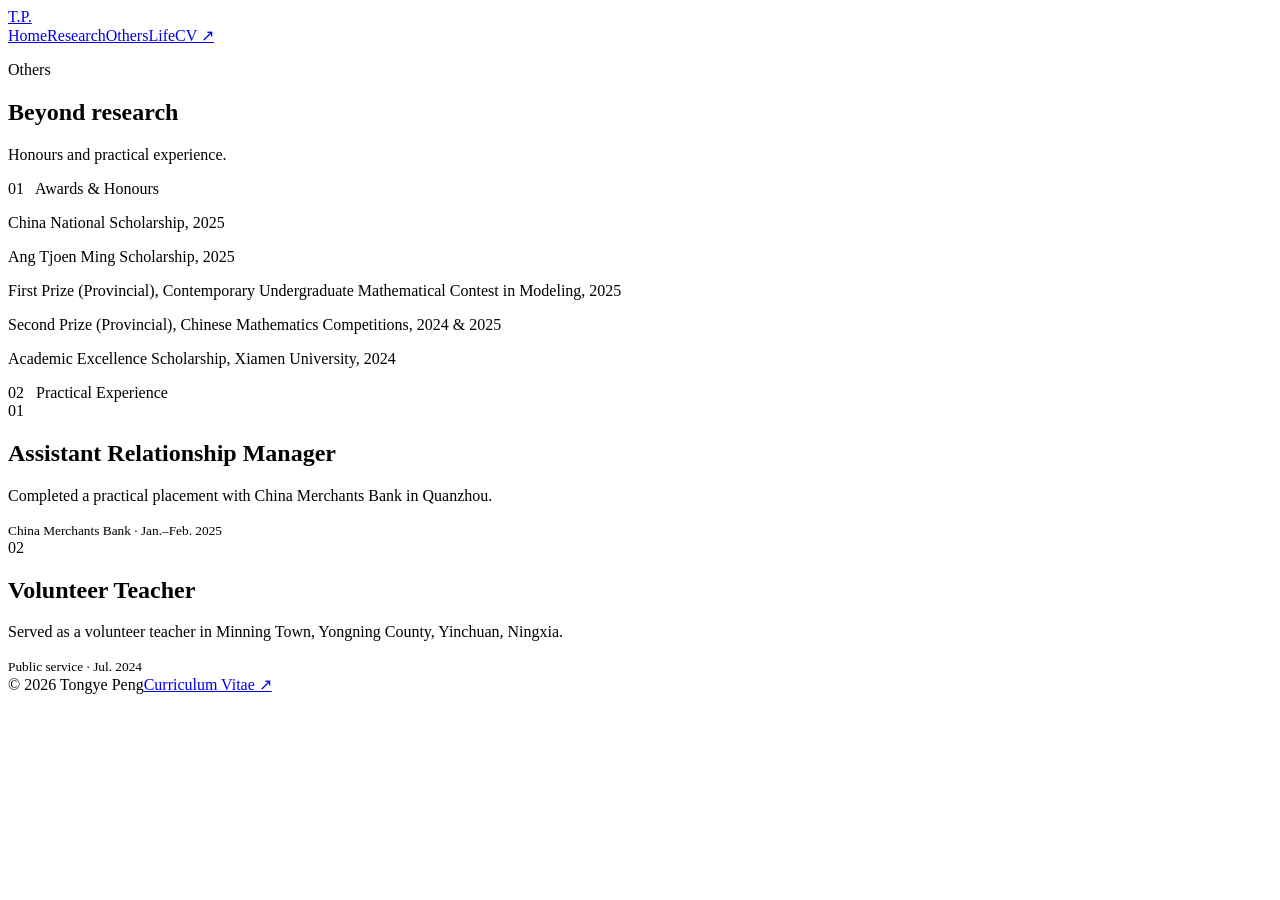
==== index.html @ 9b791498 "Add files via upload" ====
<!doctype html><html lang="en"><head><meta charset="utf-8"><meta name="viewport" content="width=device-width,initial-scale=1"><title>Others | Tongye Peng</title><link rel="icon" href="../favicon.svg"><link rel="stylesheet" href="../styles.css"></head><body><header class="header shell"><a class="wordmark" href="../">T.P.</a><nav class="nav"><a href="../">Home</a><a href="../research/">Research</a><a href="../others/">Others</a><a href="../life/">Life</a><a class="cv" href="../Peng_Tongye_CV.pdf" target="_blank">CV ↗</a></nav></header><main class="inner shell"><section class="intro"><p class="kicker">Others</p><h1>Beyond research</h1><p>Honours and practical experience.</p></section><section class="profile"><div class="label">01 &nbsp; Awards &amp; Honours</div><div class="awards"><p>China National Scholarship, 2025</p><p>Ang Tjoen Ming Scholarship, 2025</p><p>First Prize (Provincial), Contemporary Undergraduate Mathematical Contest in Modeling, 2025</p><p>Second Prize (Provincial), Chinese Mathematics Competitions, 2024 &amp; 2025</p><p>Academic Excellence Scholarship, Xiamen University, 2024</p></div></section><section class="profile"><div class="label">02 &nbsp; Practical Experience</div><div class="cards"><article class="card"><span>01</span><h2>Assistant Relationship Manager</h2><p>Completed a practical placement with China Merchants Bank in Quanzhou.</p><small>China Merchants Bank · Jan.–Feb. 2025</small></article><article class="card"><span>02</span><h2>Volunteer Teacher</h2><p>Served as a volunteer teacher in Minning Town, Yongning County, Yinchuan, Ningxia.</p><small>Public service · Jul. 2024</small></article></div></section></main><footer class="footer shell"><span>© 2026 Tongye Peng</span><a href="../Peng_Tongye_CV.pdf" target="_blank">Curriculum Vitae ↗</a></footer></body></html>
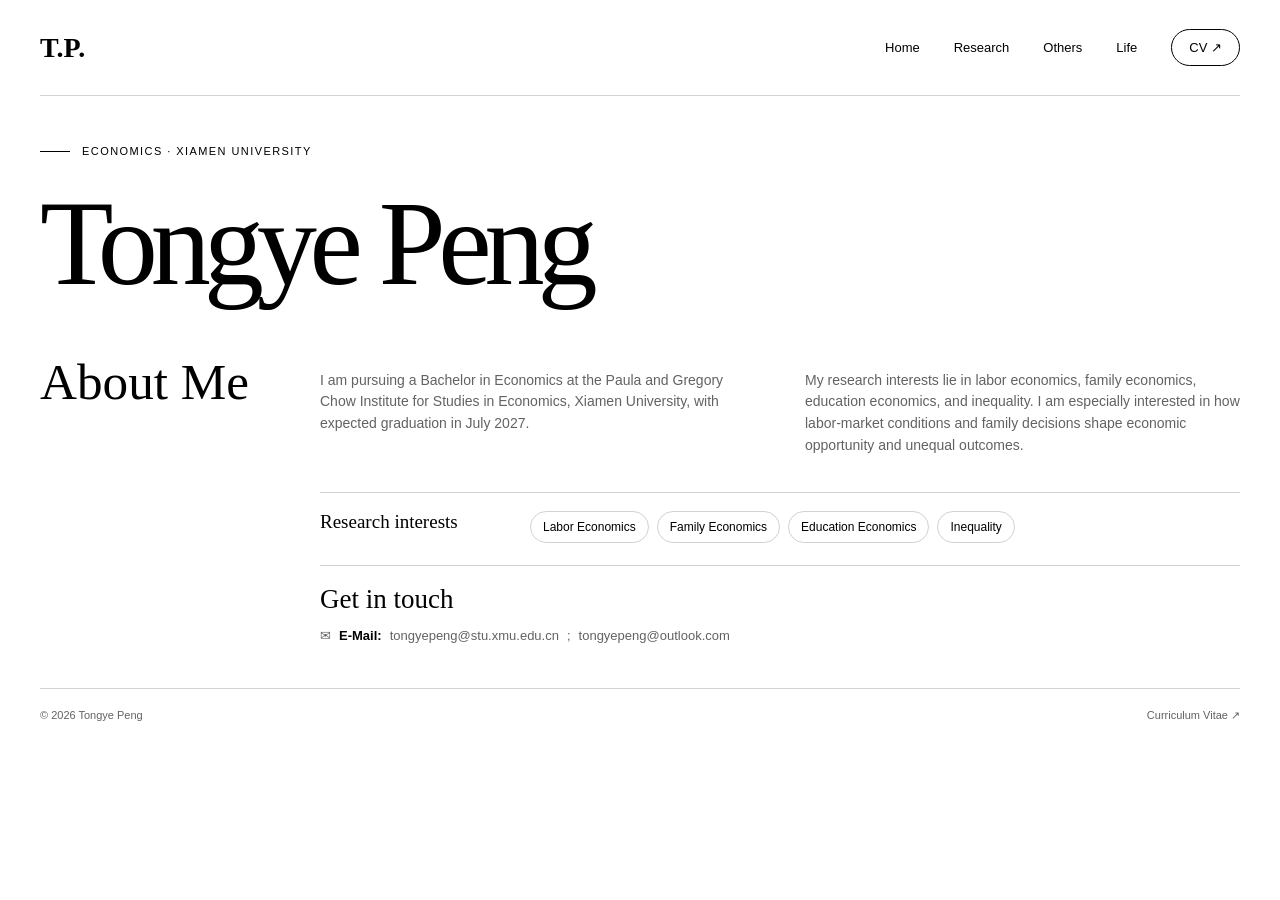
==== commit 02c5d3f4: "Add files via upload" ====
--- a/index.html
+++ b/index.html
@@ -1 +1 @@
-<!doctype html><html lang="en"><head><meta charset="utf-8"><meta name="viewport" content="width=device-width,initial-scale=1"><title>Others | Tongye Peng</title><link rel="icon" href="../favicon.svg"><link rel="stylesheet" href="../styles.css"></head><body><header class="header shell"><a class="wordmark" href="../">T.P.</a><nav class="nav"><a href="../">Home</a><a href="../research/">Research</a><a href="../others/">Others</a><a href="../life/">Life</a><a class="cv" href="../Peng_Tongye_CV.pdf" target="_blank">CV ↗</a></nav></header><main class="inner shell"><section class="intro"><p class="kicker">Others</p><h1>Beyond research</h1><p>Honours and practical experience.</p></section><section class="profile"><div class="label">01 &nbsp; Awards &amp; Honours</div><div class="awards"><p>China National Scholarship, 2025</p><p>Ang Tjoen Ming Scholarship, 2025</p><p>First Prize (Provincial), Contemporary Undergraduate Mathematical Contest in Modeling, 2025</p><p>Second Prize (Provincial), Chinese Mathematics Competitions, 2024 &amp; 2025</p><p>Academic Excellence Scholarship, Xiamen University, 2024</p></div></section><section class="profile"><div class="label">02 &nbsp; Practical Experience</div><div class="cards"><article class="card"><span>01</span><h2>Assistant Relationship Manager</h2><p>Completed a practical placement with China Merchants Bank in Quanzhou.</p><small>China Merchants Bank · Jan.–Feb. 2025</small></article><article class="card"><span>02</span><h2>Volunteer Teacher</h2><p>Served as a volunteer teacher in Minning Town, Yongning County, Yinchuan, Ningxia.</p><small>Public service · Jul. 2024</small></article></div></section></main><footer class="footer shell"><span>© 2026 Tongye Peng</span><a href="../Peng_Tongye_CV.pdf" target="_blank">Curriculum Vitae ↗</a></footer></body></html>
+<!doctype html><html lang="en"><head><meta charset="utf-8"><meta name="viewport" content="width=device-width,initial-scale=1"><title>Tongye Peng | Economics</title><meta name="description" content="Academic website of Tongye Peng, economics undergraduate at Xiamen University."><link rel="icon" href="favicon.svg"><link rel="stylesheet" href="styles.css"></head><body><header class="header shell"><a class="wordmark" href="./">T.P.</a><nav class="nav"><a href="./">Home</a><a href="research/">Research</a><a href="others/">Others</a><a href="life/">Life</a><a class="cv" href="Peng_Tongye_CV.pdf" target="_blank">CV ↗</a></nav></header><main><section class="hero shell"><p class="kicker">Economics · Xiamen University</p><h1>Tongye Peng</h1></section><section class="about shell"><h2>About Me</h2><div><div class="columns"><p>I am pursuing a Bachelor in Economics at the Paula and Gregory Chow Institute for Studies in Economics, Xiamen University, with expected graduation in July 2027.</p><p>My research interests lie in labor economics, family economics, education economics, and inequality. I am especially interested in how labor-market conditions and family decisions shape economic opportunity and unequal outcomes.</p></div><div class="interests"><strong>Research interests</strong><div class="tags"><span>Labor Economics</span><span>Family Economics</span><span>Education Economics</span><span>Inequality</span></div></div><div class="contact"><h3>Get in touch</h3><p class="email">✉ <strong>E-Mail:</strong> <a href="mailto:tongyepeng@stu.xmu.edu.cn">tongyepeng@stu.xmu.edu.cn</a> ; <a href="mailto:tongyepeng@outlook.com">tongyepeng@outlook.com</a></p></div></div></section></main><footer class="footer shell"><span>© 2026 Tongye Peng</span><a href="Peng_Tongye_CV.pdf" target="_blank">Curriculum Vitae ↗</a></footer></body></html>
--- a/styles.css
+++ b/styles.css
@@ -0,0 +1,2 @@
+@font-face{font-family:DM;src:url('./assets/dm-sans.woff2')}@font-face{font-family:Cormorant;src:url('./assets/cormorant-garamond.woff2')}*{box-sizing:border-box}html{background:#fff;color:#000}body{margin:0;font-family:DM,Arial,sans-serif}a{color:inherit;text-decoration:none}.shell{width:min(1240px,calc(100% - 80px));margin:auto}.header{height:96px;display:flex;align-items:center;justify-content:space-between;border-bottom:1px solid #d2d2d2}.wordmark{font:600 28px Cormorant,serif}.nav{display:flex;align-items:center;gap:34px;font-size:13px}.nav a:hover{opacity:.55}.cv{border:1px solid #000;border-radius:99px;padding:10px 17px}.hero{padding:38px 0 24px;position:relative}.kicker{display:flex;align-items:center;gap:12px;text-transform:uppercase;letter-spacing:.13em;font-size:11px}.kicker:before{content:'';width:30px;border-top:1px solid}.hero h1{font:500 clamp(72px,9.4vw,124px)/.82 Cormorant,serif;letter-spacing:-.06em;margin:38px 0 0}.about{display:grid;grid-template-columns:220px 1fr;gap:5%;padding:38px 0 32px}.about h2{font:500 clamp(34px,4vw,52px)/1 Cormorant,serif;margin:0}.columns{display:grid;grid-template-columns:1fr 1fr;gap:50px;color:#626262;font-size:14px;line-height:1.55}.interests,.contact{margin-top:22px;padding-top:18px;border-top:1px solid #d2d2d2}.interests{display:grid;grid-template-columns:180px 1fr;gap:30px}.interests strong{font:500 19px Cormorant,serif}.tags{display:flex;flex-wrap:wrap;gap:8px}.tags span{border:1px solid #d2d2d2;border-radius:99px;padding:8px 12px;font-size:12px}.contact h3{font:500 27px Cormorant,serif;margin:0 0 10px}.email{display:flex;flex-wrap:wrap;gap:8px;color:#626262;font-size:13px}.email strong{color:#000}.footer{display:flex;justify-content:space-between;padding:20px 0;border-top:1px solid #d2d2d2;color:#626262;font-size:11px}.inner{padding:90px 0 100px}.intro{padding-bottom:70px;border-bottom:1px solid #d2d2d2}.intro h1{font:500 clamp(72px,10vw,140px)/.86 Cormorant,serif;letter-spacing:-.055em;margin:55px 0 25px}.intro>p:last-child,.description{color:#626262;font-size:13px}.item{display:grid;grid-template-columns:90px 1fr;gap:28px;padding:45px 0;border-bottom:1px solid #d2d2d2}.number{font:500 24px Cormorant,serif;color:#626262}.status{text-transform:uppercase;letter-spacing:.13em;font-size:10px}.item h2{font:500 32px/1.15 Cormorant,serif;margin:12px 0}.note{font:italic 15px Cormorant,serif}.description{max-width:740px;line-height:1.7}.profile{display:grid;grid-template-columns:220px 1fr;gap:9%;padding:90px 0;border-bottom:1px solid #d2d2d2}.label{text-transform:uppercase;letter-spacing:.12em;font-size:12px}.awards p{font-size:13px;color:#626262;padding:10px 0;margin:0;border-bottom:1px solid #d2d2d2}.cards{display:grid;grid-template-columns:repeat(2,1fr);border-top:1px solid #d2d2d2;border-left:1px solid #d2d2d2}.card{min-height:300px;padding:30px;border-right:1px solid #d2d2d2;border-bottom:1px solid #d2d2d2;display:flex;flex-direction:column}.card h2{font:500 29px Cormorant,serif;margin:45px 0 15px}.card p{color:#626262;font-size:13px;line-height:1.7}.card small{margin-top:auto}.life{grid-template-columns:repeat(3,1fr);margin-top:70px}.life .card{min-height:360px}.life .card h2{font-size:32px;margin-top:65px}
+@media(max-width:800px){.shell{width:calc(100% - 36px)}.header{height:auto;min-height:74px;padding:18px 0;align-items:flex-start}.nav{gap:14px;flex-wrap:wrap;justify-content:flex-end}.nav a{font-size:11px}.cv{display:none}.hero h1{font-size:clamp(54px,16vw,82px)}.about,.profile{grid-template-columns:1fr;gap:36px}.columns,.cards,.life{grid-template-columns:1fr}.interests{grid-template-columns:1fr}.inner{padding-top:65px}.intro h1{font-size:clamp(58px,18vw,86px)}.item{grid-template-columns:42px 1fr}.email{line-height:1.8}}
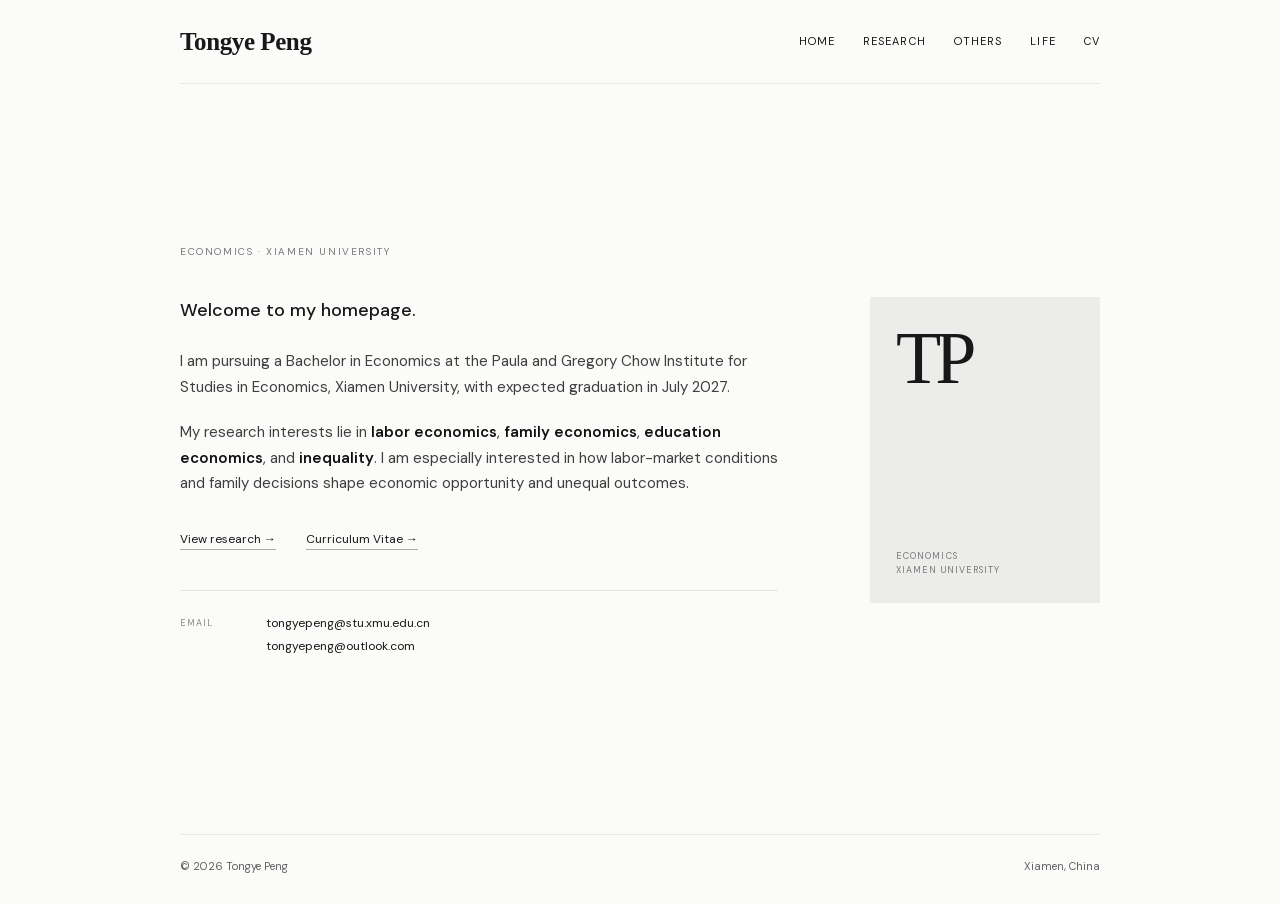
==== commit 6e62c453: "Add files via upload" ====
--- a/index.html
+++ b/index.html
@@ -1 +1 @@
-<!doctype html><html lang="en"><head><meta charset="utf-8"><meta name="viewport" content="width=device-width,initial-scale=1"><title>Tongye Peng | Economics</title><meta name="description" content="Academic website of Tongye Peng, economics undergraduate at Xiamen University."><link rel="icon" href="favicon.svg"><link rel="stylesheet" href="styles.css"></head><body><header class="header shell"><a class="wordmark" href="./">T.P.</a><nav class="nav"><a href="./">Home</a><a href="research/">Research</a><a href="others/">Others</a><a href="life/">Life</a><a class="cv" href="Peng_Tongye_CV.pdf" target="_blank">CV ↗</a></nav></header><main><section class="hero shell"><p class="kicker">Economics · Xiamen University</p><h1>Tongye Peng</h1></section><section class="about shell"><h2>About Me</h2><div><div class="columns"><p>I am pursuing a Bachelor in Economics at the Paula and Gregory Chow Institute for Studies in Economics, Xiamen University, with expected graduation in July 2027.</p><p>My research interests lie in labor economics, family economics, education economics, and inequality. I am especially interested in how labor-market conditions and family decisions shape economic opportunity and unequal outcomes.</p></div><div class="interests"><strong>Research interests</strong><div class="tags"><span>Labor Economics</span><span>Family Economics</span><span>Education Economics</span><span>Inequality</span></div></div><div class="contact"><h3>Get in touch</h3><p class="email">✉ <strong>E-Mail:</strong> <a href="mailto:tongyepeng@stu.xmu.edu.cn">tongyepeng@stu.xmu.edu.cn</a> ; <a href="mailto:tongyepeng@outlook.com">tongyepeng@outlook.com</a></p></div></div></section></main><footer class="footer shell"><span>© 2026 Tongye Peng</span><a href="Peng_Tongye_CV.pdf" target="_blank">Curriculum Vitae ↗</a></footer></body></html>
+<!doctype html><html lang="en"><head><meta charset="utf-8"><meta name="viewport" content="width=device-width,initial-scale=1"><title>Tongye Peng | Economics</title><meta name="description" content="Academic website of Tongye Peng, economics undergraduate at Xiamen University."><link rel="icon" href="favicon.svg"><link rel="stylesheet" href="styles.css"></head><body><header class="header shell"><a class="wordmark" href="./">Tongye Peng</a><nav class="nav"><a href="./">Home</a><a href="research/">Research</a><a href="others/">Others</a><a href="life/">Life</a><a href="Peng_Tongye_CV.pdf" target="_blank">CV</a></nav></header><main class="home shell"><section class="home-copy"><p class="eyebrow">Economics · Xiamen University</p><h1>Welcome to my homepage.</h1><p>I am pursuing a Bachelor in Economics at the Paula and Gregory Chow Institute for Studies in Economics, Xiamen University, with expected graduation in July 2027.</p><p>My research interests lie in <strong>labor economics</strong>, <strong>family economics</strong>, <strong>education economics</strong>, and <strong>inequality</strong>. I am especially interested in how labor-market conditions and family decisions shape economic opportunity and unequal outcomes.</p><p class="home-links"><a href="research/">View research →</a><a href="Peng_Tongye_CV.pdf" target="_blank">Curriculum Vitae →</a></p><div class="contact-simple"><span>Email</span><a href="mailto:tongyepeng@stu.xmu.edu.cn">tongyepeng@stu.xmu.edu.cn</a><a href="mailto:tongyepeng@outlook.com">tongyepeng@outlook.com</a></div></section><aside class="portrait-mark" aria-label="Tongye Peng monogram"><span>TP</span><small>Economics<br>Xiamen University</small></aside></main><footer class="footer shell"><span>© 2026 Tongye Peng</span><span>Xiamen, China</span></footer></body></html>
--- a/styles.css
+++ b/styles.css
@@ -1,2 +1,6 @@
 @font-face{font-family:DM;src:url('./assets/dm-sans.woff2')}@font-face{font-family:Cormorant;src:url('./assets/cormorant-garamond.woff2')}*{box-sizing:border-box}html{background:#fff;color:#000}body{margin:0;font-family:DM,Arial,sans-serif}a{color:inherit;text-decoration:none}.shell{width:min(1240px,calc(100% - 80px));margin:auto}.header{height:96px;display:flex;align-items:center;justify-content:space-between;border-bottom:1px solid #d2d2d2}.wordmark{font:600 28px Cormorant,serif}.nav{display:flex;align-items:center;gap:34px;font-size:13px}.nav a:hover{opacity:.55}.cv{border:1px solid #000;border-radius:99px;padding:10px 17px}.hero{padding:38px 0 24px;position:relative}.kicker{display:flex;align-items:center;gap:12px;text-transform:uppercase;letter-spacing:.13em;font-size:11px}.kicker:before{content:'';width:30px;border-top:1px solid}.hero h1{font:500 clamp(72px,9.4vw,124px)/.82 Cormorant,serif;letter-spacing:-.06em;margin:38px 0 0}.about{display:grid;grid-template-columns:220px 1fr;gap:5%;padding:38px 0 32px}.about h2{font:500 clamp(34px,4vw,52px)/1 Cormorant,serif;margin:0}.columns{display:grid;grid-template-columns:1fr 1fr;gap:50px;color:#626262;font-size:14px;line-height:1.55}.interests,.contact{margin-top:22px;padding-top:18px;border-top:1px solid #d2d2d2}.interests{display:grid;grid-template-columns:180px 1fr;gap:30px}.interests strong{font:500 19px Cormorant,serif}.tags{display:flex;flex-wrap:wrap;gap:8px}.tags span{border:1px solid #d2d2d2;border-radius:99px;padding:8px 12px;font-size:12px}.contact h3{font:500 27px Cormorant,serif;margin:0 0 10px}.email{display:flex;flex-wrap:wrap;gap:8px;color:#626262;font-size:13px}.email strong{color:#000}.footer{display:flex;justify-content:space-between;padding:20px 0;border-top:1px solid #d2d2d2;color:#626262;font-size:11px}.inner{padding:90px 0 100px}.intro{padding-bottom:70px;border-bottom:1px solid #d2d2d2}.intro h1{font:500 clamp(72px,10vw,140px)/.86 Cormorant,serif;letter-spacing:-.055em;margin:55px 0 25px}.intro>p:last-child,.description{color:#626262;font-size:13px}.item{display:grid;grid-template-columns:90px 1fr;gap:28px;padding:45px 0;border-bottom:1px solid #d2d2d2}.number{font:500 24px Cormorant,serif;color:#626262}.status{text-transform:uppercase;letter-spacing:.13em;font-size:10px}.item h2{font:500 32px/1.15 Cormorant,serif;margin:12px 0}.note{font:italic 15px Cormorant,serif}.description{max-width:740px;line-height:1.7}.profile{display:grid;grid-template-columns:220px 1fr;gap:9%;padding:90px 0;border-bottom:1px solid #d2d2d2}.label{text-transform:uppercase;letter-spacing:.12em;font-size:12px}.awards p{font-size:13px;color:#626262;padding:10px 0;margin:0;border-bottom:1px solid #d2d2d2}.cards{display:grid;grid-template-columns:repeat(2,1fr);border-top:1px solid #d2d2d2;border-left:1px solid #d2d2d2}.card{min-height:300px;padding:30px;border-right:1px solid #d2d2d2;border-bottom:1px solid #d2d2d2;display:flex;flex-direction:column}.card h2{font:500 29px Cormorant,serif;margin:45px 0 15px}.card p{color:#626262;font-size:13px;line-height:1.7}.card small{margin-top:auto}.life{grid-template-columns:repeat(3,1fr);margin-top:70px}.life .card{min-height:360px}.life .card h2{font-size:32px;margin-top:65px}
 @media(max-width:800px){.shell{width:calc(100% - 36px)}.header{height:auto;min-height:74px;padding:18px 0;align-items:flex-start}.nav{gap:14px;flex-wrap:wrap;justify-content:flex-end}.nav a{font-size:11px}.cv{display:none}.hero h1{font-size:clamp(54px,16vw,82px)}.about,.profile{grid-template-columns:1fr;gap:36px}.columns,.cards,.life{grid-template-columns:1fr}.interests{grid-template-columns:1fr}.inner{padding-top:65px}.intro h1{font-size:clamp(58px,18vw,86px)}.item{grid-template-columns:42px 1fr}.email{line-height:1.8}}
+
+/* Minimal academic edition inspired by classic faculty homepages. */
+html,body{background:#fbfbfa;color:#181818}body{font-family:DM,Arial,sans-serif;font-size:15px;line-height:1.7}.shell{width:min(920px,calc(100% - 48px))}.header{height:84px;border-bottom:1px solid #e8e8e5}.wordmark{font:600 25px Cormorant,Georgia,serif;letter-spacing:-.015em}.nav{gap:28px}.nav a{font-size:11px;letter-spacing:.1em;text-transform:uppercase}.nav .cv{border:0;border-radius:0;padding:0}.home{min-height:calc(100vh - 150px);display:grid;grid-template-columns:minmax(0,1fr) 230px;gap:92px;align-items:center;padding:68px 0 86px}.home-copy{max-width:610px}.eyebrow{margin:0 0 36px;color:#777;font-size:10px;letter-spacing:.16em;text-transform:uppercase}.home h1{font:500 18px/1.6 DM,Arial,sans-serif;letter-spacing:0;margin:0 0 24px}.home-copy>p:not(.eyebrow):not(.home-links){margin:0 0 20px;color:#3f3f3f}.home strong{color:#111;font-weight:600}.home-links{display:flex;gap:30px;margin:32px 0 40px}.home-links a{border-bottom:1px solid #aaa;font-size:12px}.contact-simple{display:grid;grid-template-columns:70px 1fr;gap:3px 16px;padding-top:22px;border-top:1px solid #e5e5e2;font-size:12px}.contact-simple span{grid-row:1/3;color:#888;text-transform:uppercase;letter-spacing:.1em;font-size:9px;padding-top:3px}.portrait-mark{aspect-ratio:3/4;background:#ececea;display:flex;flex-direction:column;justify-content:space-between;padding:26px}.portrait-mark span{font:500 74px/1 Cormorant,Georgia,serif;letter-spacing:-.08em}.portrait-mark small{font-size:9px;line-height:1.6;letter-spacing:.12em;text-transform:uppercase;color:#777}.footer{padding:22px 0 28px;border-color:#e8e8e5}.inner{padding:72px 0 90px}.intro{padding-bottom:42px;border-color:#e5e5e2}.intro .kicker{font-size:9px;color:#777}.intro h1{font:500 clamp(46px,7vw,72px)/1 Cormorant,Georgia,serif;letter-spacing:-.035em;margin:36px 0 18px}.item{grid-template-columns:52px 1fr;padding:36px 0;border-color:#e5e5e2}.number{font-size:17px}.item h2{font-size:27px;margin:8px 0}.profile{grid-template-columns:175px 1fr;gap:50px;padding:58px 0;border-color:#e5e5e2}.cards,.card,.awards p{border-color:#e5e5e2}.card{min-height:260px}.card h2{font-size:25px}.life .card{min-height:300px}
+@media(max-width:720px){.shell{width:calc(100% - 36px)}.header{align-items:center}.wordmark{font-size:21px}.nav{gap:12px}.nav a{font-size:9px}.home{grid-template-columns:1fr;gap:42px;padding-top:52px}.portrait-mark{width:170px;order:-1}.contact-simple{grid-template-columns:1fr}.contact-simple span{grid-row:auto}.profile{grid-template-columns:1fr;gap:28px}.item{grid-template-columns:35px 1fr}.item h2{font-size:23px}}
